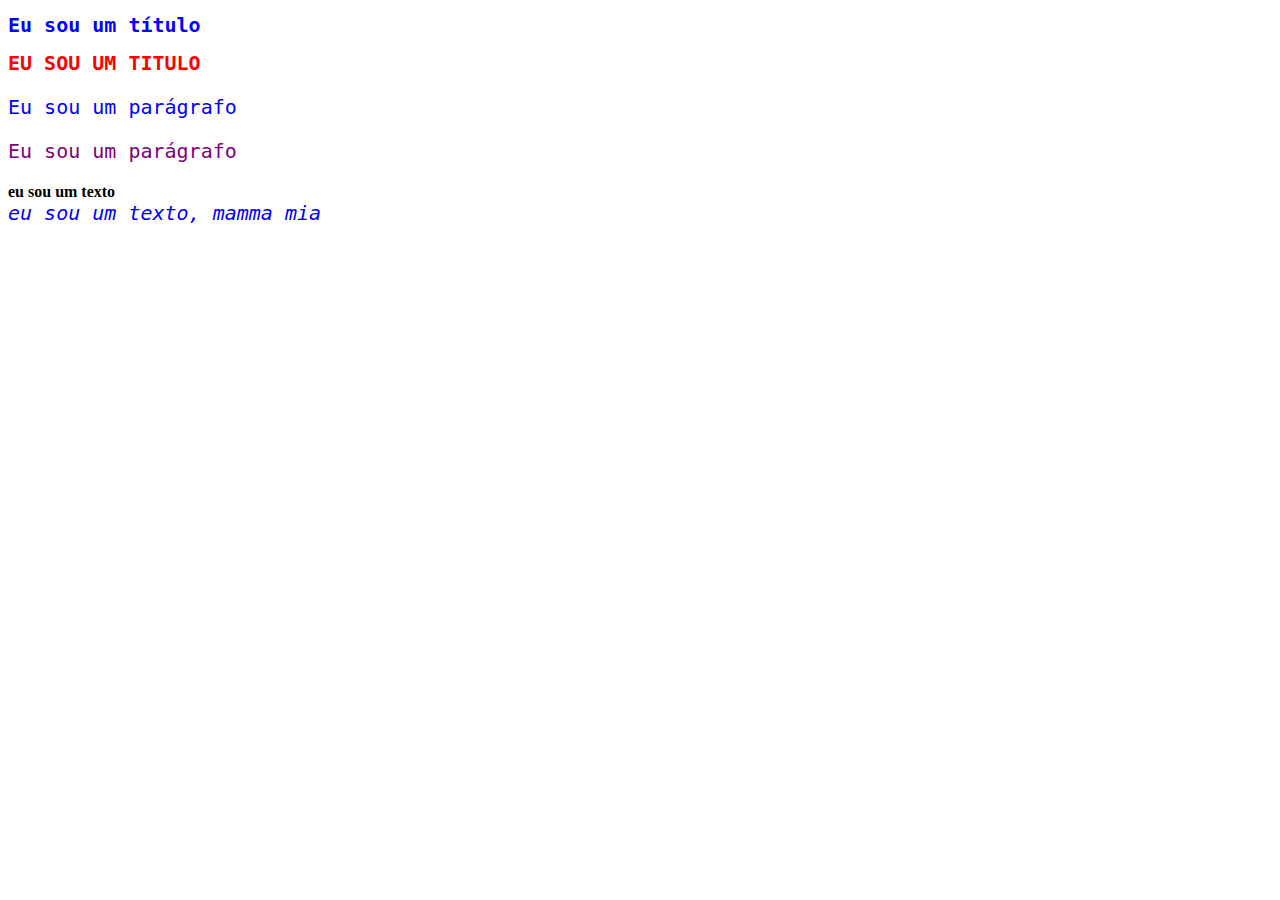
==== index.html @ 1f04bbe0 "inserindo meu primeiro código" ====
<!DOCTYPE html>
<html lang="en">

<head>
    <meta charset="UTF-8">
    <meta http-equiv="X-UA-Compatible" content="IE=edge">
    <meta name="viewport" content="width=device-width, initial-scale=1.0">
    <title>Projeto IOT Revolucionário</title>

    <link rel="stylesheet" href="estilos.css">

</head>

<body>
    <h1>Eu sou um título</h1>
    <h1 class="titulo">EU SOU UM TITULO</h1>

    <p>Eu sou um parágrafo</p>
    <p id="paragrafo">Eu sou um parágrafo</p>
    
    <b> eu sou um texto</b>
    <br>
    <i>eu sou um texto, mamma mia</i>
</body>

</html>
---- estilos.css ----
h1, p, i {

    font-size: 20px;
    font-family: monospace;
    color: blue;

}


.titulo{
    color:red;
}

#paragrafo{
color:purple;

}
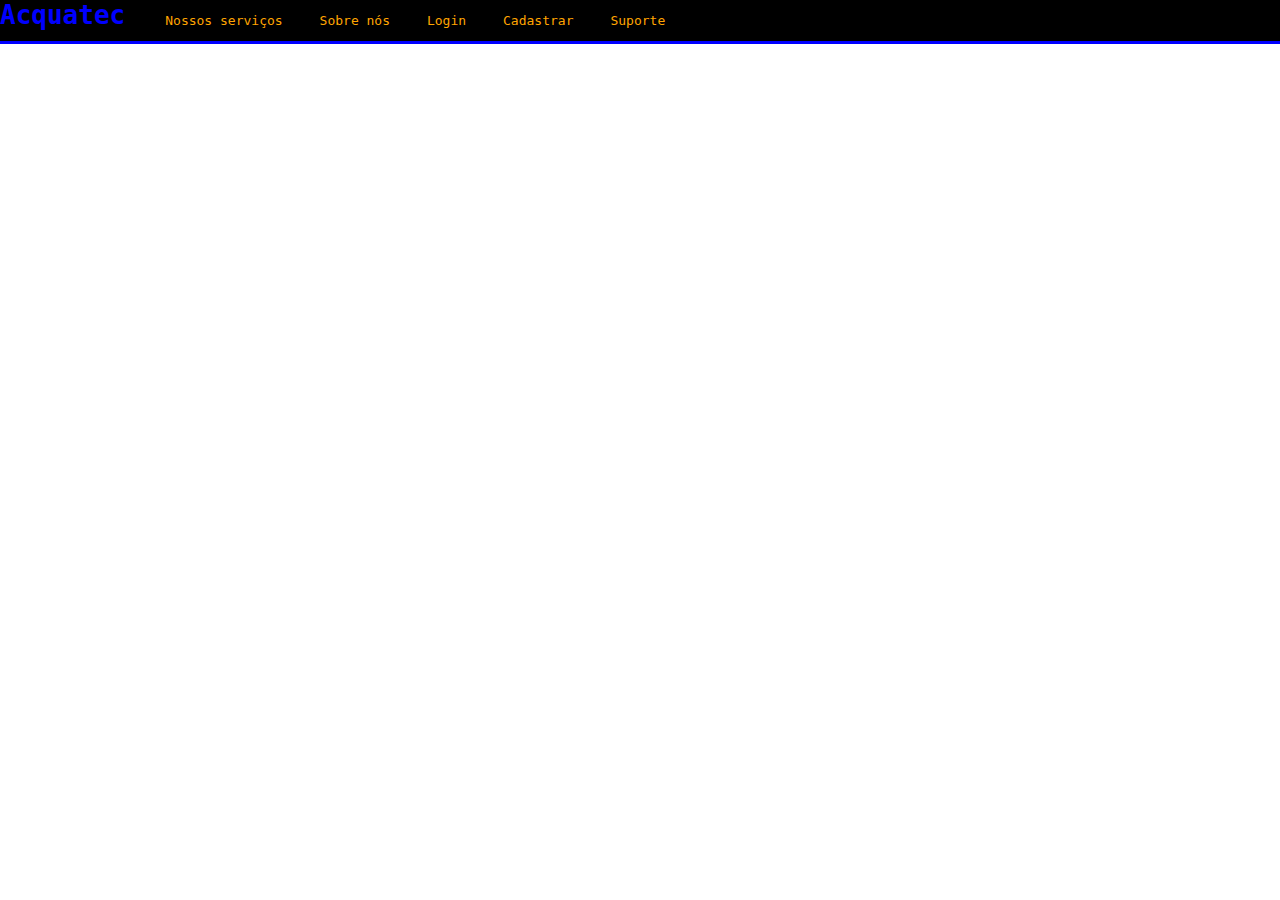
==== commit 7844c3e4: "estilização do header" ====
--- a/index.html
+++ b/index.html
@@ -1,5 +1,5 @@
 <!DOCTYPE html>
-<html lang="en">
+<html lang="pt">
 
 <head>
     <meta charset="UTF-8">
@@ -12,15 +12,22 @@
 </head>
 
 <body>
-    <h1>Eu sou um título</h1>
-    <h1 class="titulo">EU SOU UM TITULO</h1>
+    <div class="header">
 
-    <p>Eu sou um parágrafo</p>
-    <p id="paragrafo">Eu sou um parágrafo</p>
-    
-    <b> eu sou um texto</b>
-    <br>
-    <i>eu sou um texto, mamma mia</i>
+        <div class="conteiner">
+            <h1>Acquatec</h1>
+
+            <ul class="navbar">
+                <li>Nossos serviços</li>
+                <li>Sobre nós</li>
+                <li>Login</li>
+                <li>Cadastrar</li>
+                <li>Suporte</li>
+            </ul>
+
+        </div>
+
+    </div>
 </body>
 
 </html>--- a/estilos.css
+++ b/estilos.css
@@ -1,17 +1,35 @@
-h1, p, i {
 
-    font-size: 20px;
-    font-family: monospace;
-    color: blue;
+body {
+margin:0px;
+font-family: monospace;
 
 }
 
 
-.titulo{
-    color:red;
+
+.header {
+background-color: black;
+width: 100%;
+border-bottom: 3px blue solid;
 }
 
-#paragrafo{
-color:purple;
+h1{
+   margin:0px;
+   color:blue;
+}
+
+.header .conteiner {
+width: 70%;
+display: flex;
+}
+
+.navbar {
+    width: 500px;
+    list-style: none;
+    align-items: center;
+    justify-content: space-between;
+    color:orange;
+    display: flex;
+
 
 }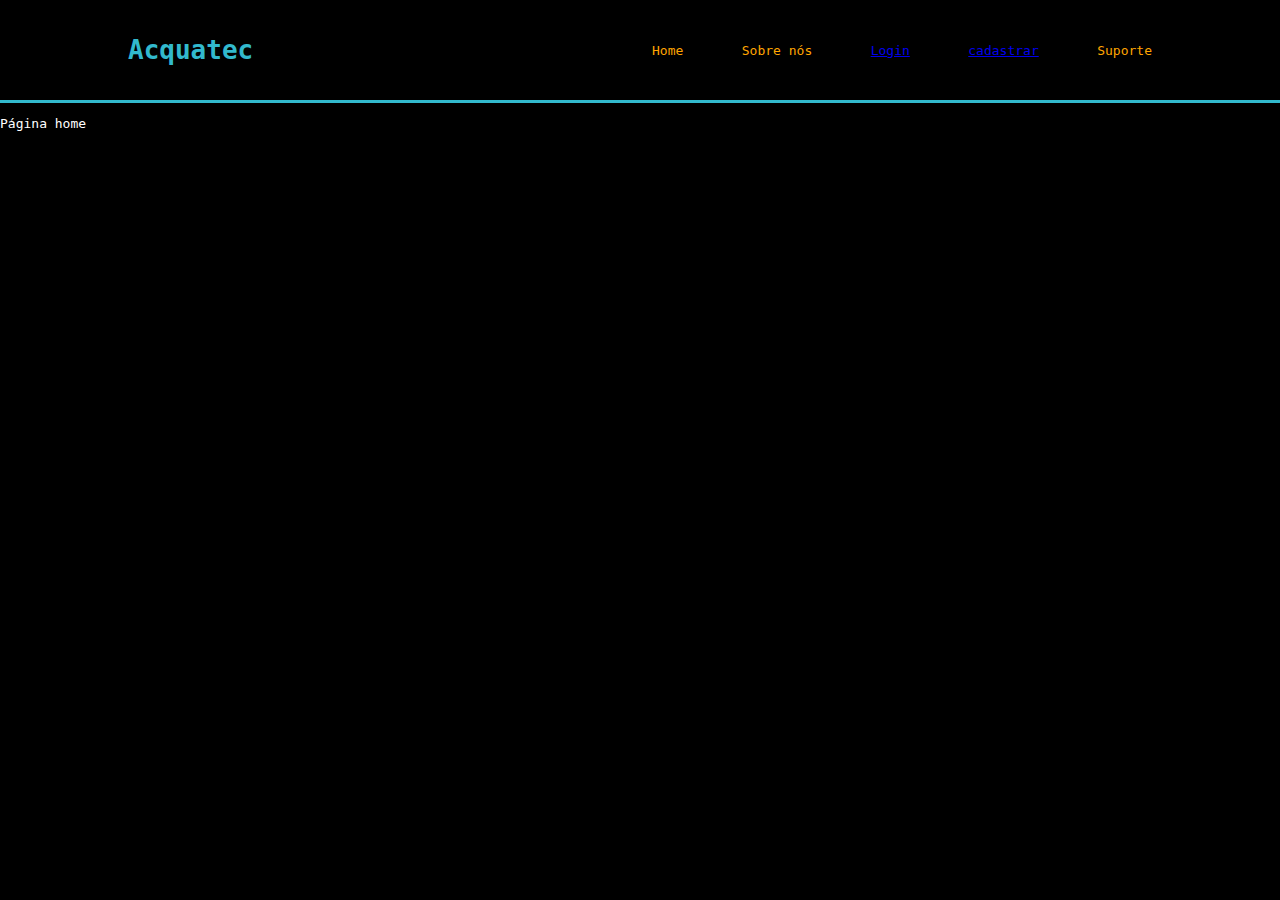
==== commit e47a2829: "projeto-iot-revolucionario-carvalho-tela-de-cadastro" ====
--- a/index.html
+++ b/index.html
@@ -15,19 +15,25 @@
     <div class="header">
 
         <div class="conteiner">
-            <h1>Acquatec</h1>
+            <h1 class="titulo">Acquatec</h1>
 
             <ul class="navbar">
-                <li>Nossos serviços</li>
+                <li>Home</li>
                 <li>Sobre nós</li>
-                <li>Login</li>
-                <li>Cadastrar</li>
+                <li> 
+                    <a href="login.html">Login</a>
+                </li>
+                <li>
+                    <a href="cadastro.html">cadastrar</a>
+                </li>
                 <li>Suporte</li>
             </ul>
 
         </div>
 
     </div>
+
+    <p>Página home</p>
 </body>
 
 </html>--- a/estilos.css
+++ b/estilos.css
@@ -1,26 +1,42 @@
 
 body {
+background-color: black;
 margin:0px;
 font-family: monospace;
-
+background-image: url("../projeto-iot-revolucionario-carvalho/Aula_HTML_CSS/imgs/bg-jelly-fish-para-home.png");
 }
 
 
 
 .header {
-background-color: black;
 width: 100%;
-border-bottom: 3px blue solid;
+height: 100px;
+border-bottom: 3px #32b9cd solid;
+align-items: center;
 }
 
-h1{
+h1 {
    margin:0px;
-   color:blue;
+   color:#32b9cd solid;
 }
 
+.conteiner {
+    width: 80%;
+    margin: auto;
+    display: flex;
+    }
+
+
 .header .conteiner {
-width: 70%;
-display: flex;
+height:100%;
+justify-content: space-between;
+align-items: center;
+}
+
+.titulo {
+margin:opx;
+color: #32b9cd;
+
 }
 
 .navbar {
@@ -30,6 +46,83 @@
     justify-content: space-between;
     color:orange;
     display: flex;
+    padding: 0;
 
 
+}
+
+p {
+    color:white;
+}
+
+.banner {
+height: 500px;
+background-image: url("../projeto-iot-revolucionario-carvalho/Aula_HTML_CSS/imgs/bg-jelly-fish-para-home.png");
+background-size: cover;
+
+}
+
+.banner .card {
+background-color: beige;
+height: 450px;
+width: 400px;
+display: flex;
+flex-direction: column;
+align-items: center;
+justify-content: center;
+margin:auto;
+margin-top: 20px;
+}
+
+.card {
+margin-top: 20px;
+
+
+}
+.btn {
+font-family: monospace;
+margin-top: 10px;
+border: 0;
+font-weight: 600;
+background-color: #e75459;
+color: white;
+font-size: 18px;
+border-radius: 4px;
+padding: 10px 15px;
+}
+
+input {
+height: 30px;
+border: 2px solid #e75459;
+border-radius: 4px;
+}
+
+.banner .card {
+color: #e75459
+
+}
+
+.banner_cadastro {
+    height: 500px;
+    background-image: url("../projeto-iot-revolucionario-carvalho/Aula_HTML_CSS/imgs/bg-jelly-fish-para-home.png");
+    background-size: cover;
+
+}
+
+.card_cadastro {
+    background-color: beige;
+    height: 450px;
+    width: 400px;
+    display: flex;
+    flex-direction: column;
+    align-items: center;
+    justify-content: center;
+    margin:auto;
+    margin-top: 20px;
+
+
+}
+
+.banner_cadastro .card_cadastro {
+color: #e75459
 }